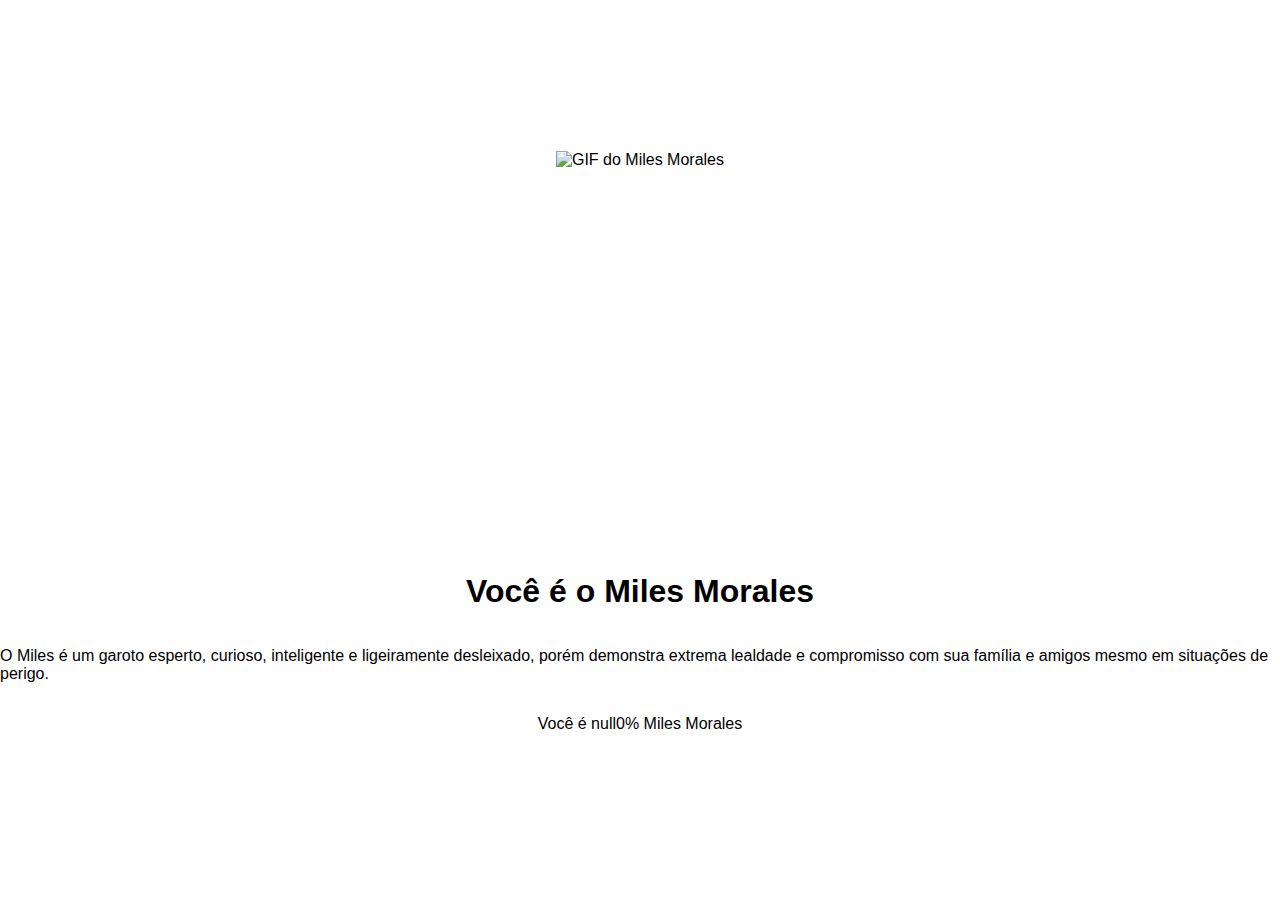
==== paginas/miles-morales.html @ 4ad9b1a1 "Coloquei as perguntas" ====
<!DOCTYPE html>
<html lang="pt-br">
<head>
    <meta charset="UTF-8">
    <meta name="viewport" content="width=device-width, initial-scale=1.0">
    <title>Você é o...</title>
</head>
<body>
    <img src="https://media1.tenor.com/m/QVp42eIRr5cAAAAd/into-the-spider-verse-nitro-pfp.gif" alt="GIF do Miles Morales">
    <h1>Você é o Miles Morales</h1>
    <p>O Miles é um garoto esperto, curioso, inteligente e ligeiramente desleixado, porém demonstra extrema lealdade e compromisso com sua família e amigos mesmo em situações de perigo.</p>
    <p id="porcentagem"></p>

    <style>
        body{
            display: flex;
            flex-direction: column;
            justify-content: center;
            align-items: center;
            height: 100vh;
            margin: 0;
            font-family: Arial, sans-serif;
        }

        img{
            height: 400px;
        }
    </style>

    <script>
        let contMiles = localStorage.getItem("miles-morales")
        document.querySelector('#porcentagem').innerHTML = 'Você é '+ contMiles+ "0% Miles Morales"
    </script>
</body>
</html>
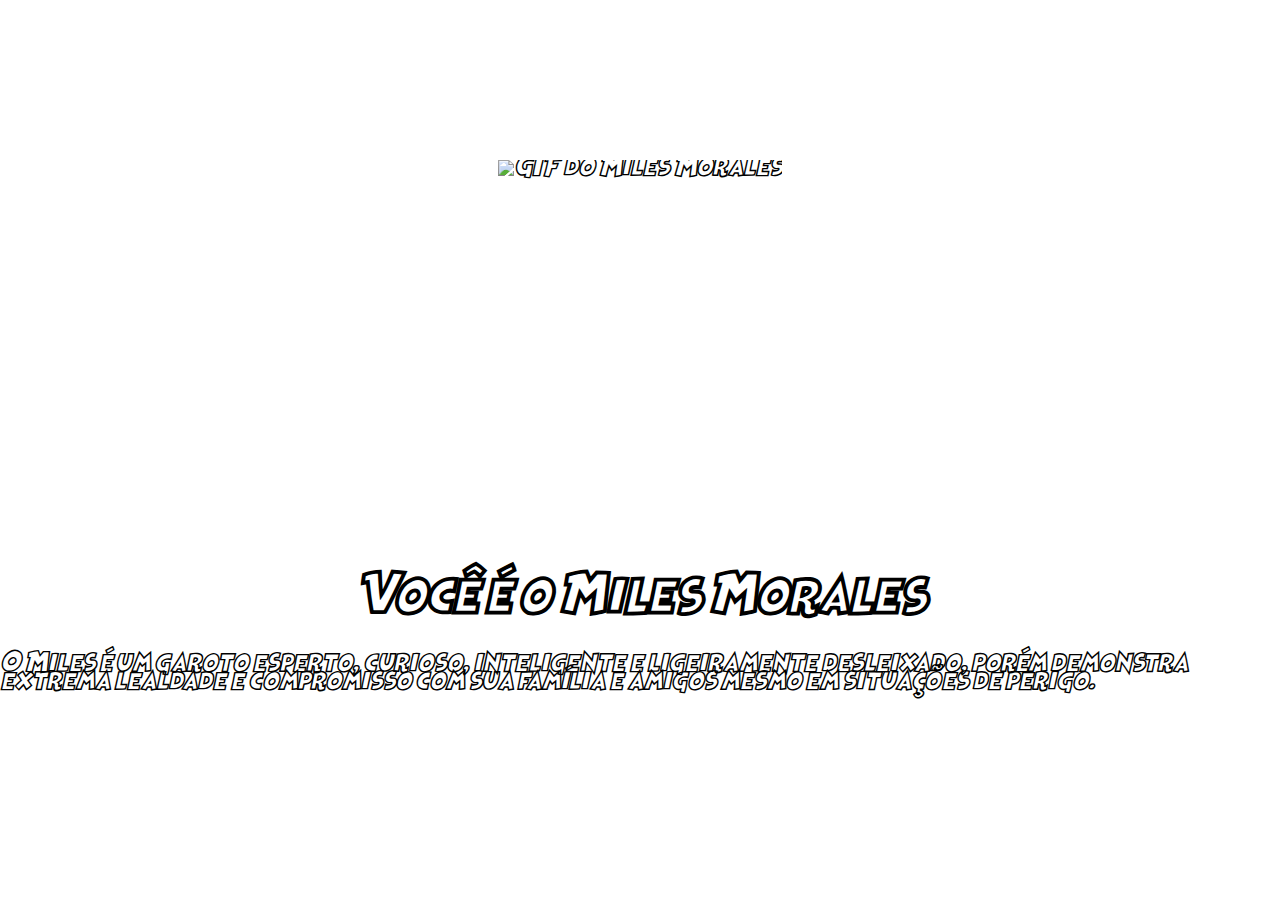
==== commit 1ea5af9c: "Finalizei a concepção de estilização do projeto e o JavaScript está totalmente funcional" ====
--- a/paginas/miles-morales.html
+++ b/paginas/miles-morales.html
@@ -12,6 +12,11 @@
     <p id="porcentagem"></p>
 
     <style>
+        @font-face {
+            font-family: "Spider-Man";
+            src: url("/resources/font/Heroes\ Legend\ Hollow.ttf") format("truetype");
+        }
+
         body{
             display: flex;
             flex-direction: column;
@@ -19,7 +24,7 @@
             align-items: center;
             height: 100vh;
             margin: 0;
-            font-family: Arial, sans-serif;
+            font-family: "Spider-Man";
         }
 
         img{
@@ -29,7 +34,12 @@
 
     <script>
         let contMiles = localStorage.getItem("miles-morales")
-        document.querySelector('#porcentagem').innerHTML = 'Você é '+ contMiles+ "0% Miles Morales"
+        contMilesMorales = parseInt(contMilesMorales);
+        const totalQuestoes = 10;
+        const porcentagemMilesMorales = ((contMilesMorales / totalQuestoes) * 100).toFixed(2);
+
+
+        document.querySelector('#porcentagem').innerHTML = 'Você é '+ porcentagemMilesMorales + " Miles Morales!"
     </script>
 </body>
 </html>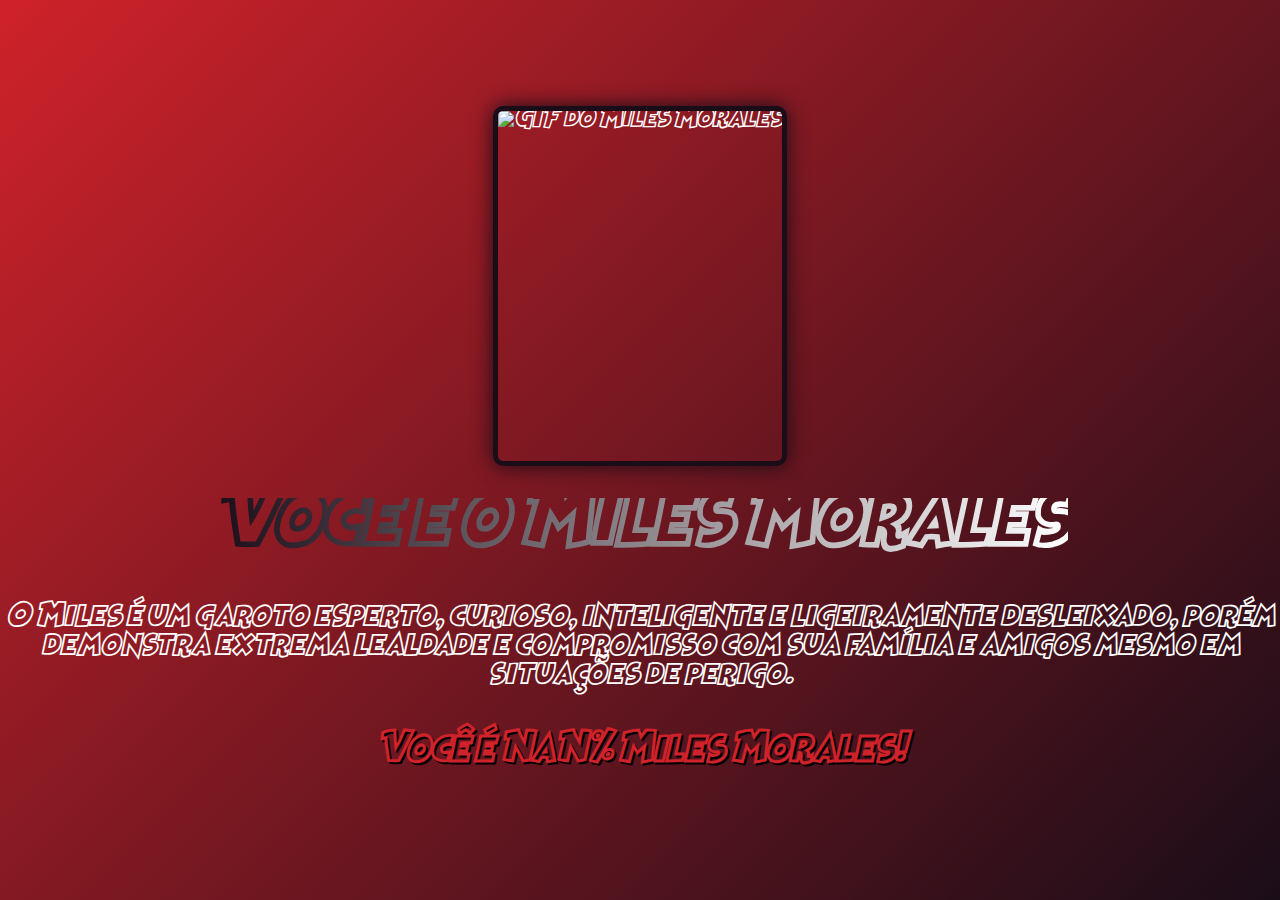
==== commit be594509: "Coloquei CSS e uma parte da responsiva nas paginas do resultado" ====
--- a/paginas/miles-morales.html
+++ b/paginas/miles-morales.html
@@ -17,29 +17,70 @@
             src: url("/resources/font/Heroes\ Legend\ Hollow.ttf") format("truetype");
         }
 
-        body{
+        body {
             display: flex;
             flex-direction: column;
             justify-content: center;
             align-items: center;
             height: 100vh;
             margin: 0;
-            font-family: "Spider-Man";
+            font-family: "Spider-Man", sans-serif;
+            background: linear-gradient(135deg, #cf222a, #1a0d18);
+            color: #fff;
+            text-align: center;
         }
 
-        img{
-            height: 400px;
+        img {
+            height: 350px;
+            border: 5px solid #1a0d18;
+            border-radius: 10px;
+            box-shadow: 0 0 20px #1a0d18;
+            max-width: 100%;
         }
+
+        h1 {
+            font-size: 3rem;
+            background: linear-gradient(90deg, #1a0d18, #fff);
+            background-clip: text;
+            -webkit-text-fill-color: transparent;
+        }
+
+        p {
+            font-size: 1.2rem;
+            line-height: 1.5;
+        }
+
+        #porcentagem {
+            font-size: 1.5rem;
+            font-weight: bold;
+            color: #cf222a;
+            text-shadow: 2px 2px 0 #000;
+        }
+
+        @media (max-width: 768px) {
+            h1 {
+                font-size: 2rem;
+            }
+
+            p {
+                font-size: 1rem;
+            }
+
+            #porcentagem {
+                font-size: 1.2rem;
+            }
+        }
+
     </style>
 
     <script>
         let contMiles = localStorage.getItem("miles-morales")
-        contMilesMorales = parseInt(contMilesMorales);
+        contMiles = parseInt(contMiles);
         const totalQuestoes = 10;
-        const porcentagemMilesMorales = ((contMilesMorales / totalQuestoes) * 100).toFixed(2);
+        const porcentagemMilesMorales = ((contMiles / totalQuestoes) * 100).toFixed(2);
 
 
-        document.querySelector('#porcentagem').innerHTML = 'Você é '+ porcentagemMilesMorales + " Miles Morales!"
+        document.querySelector('#porcentagem').innerHTML = 'Você é '+ porcentagemMilesMorales + "% Miles Morales!"
     </script>
 </body>
 </html>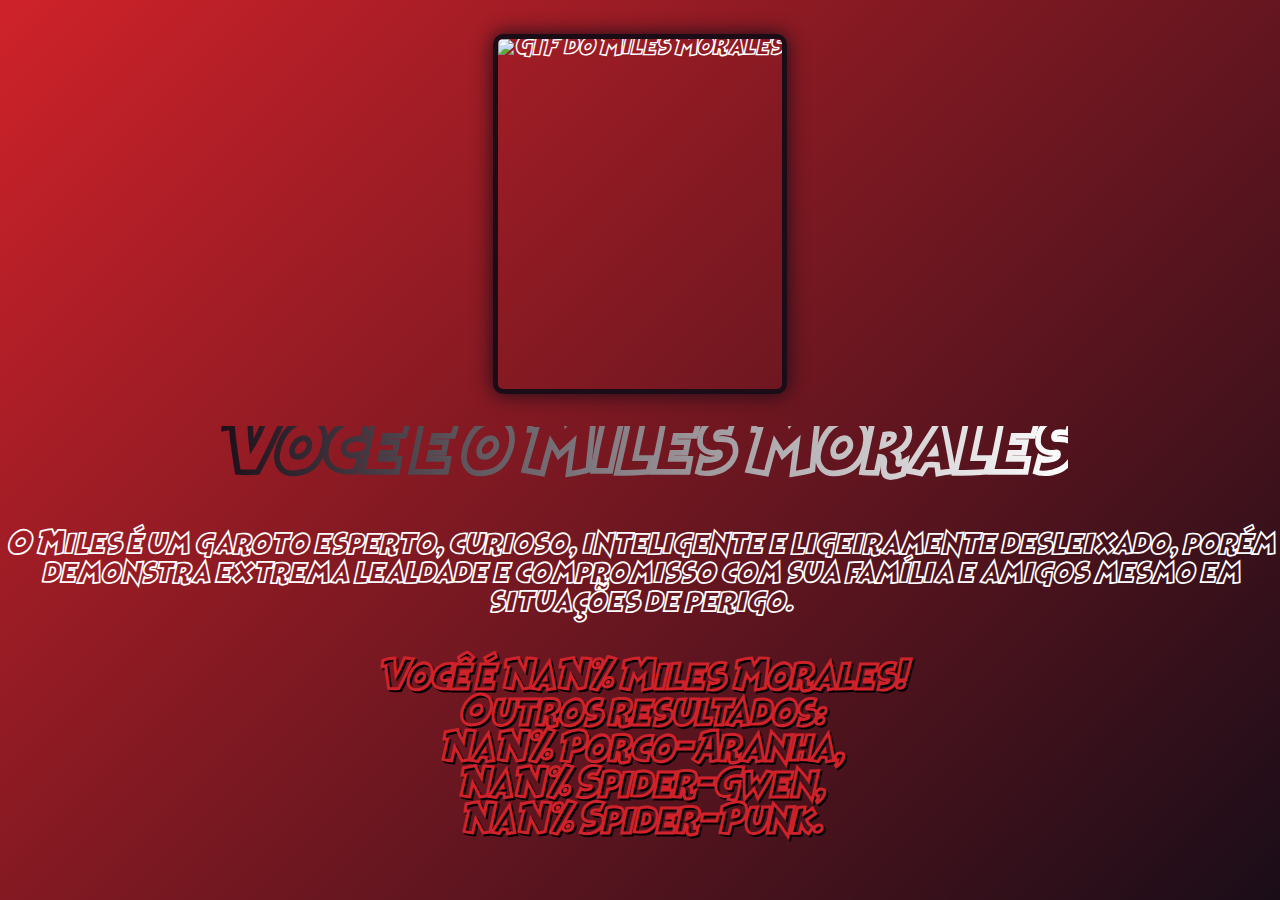
==== commit 03f39886: "Finalização do projeto" ====
--- a/paginas/miles-morales.html
+++ b/paginas/miles-morales.html
@@ -1,20 +1,24 @@
 <!DOCTYPE html>
 <html lang="pt-br">
+
 <head>
     <meta charset="UTF-8">
     <meta name="viewport" content="width=device-width, initial-scale=1.0">
     <title>Você é o...</title>
 </head>
+
 <body>
-    <img src="https://media1.tenor.com/m/QVp42eIRr5cAAAAd/into-the-spider-verse-nitro-pfp.gif" alt="GIF do Miles Morales">
+    <img src="https://media1.tenor.com/m/QVp42eIRr5cAAAAd/into-the-spider-verse-nitro-pfp.gif"
+        alt="GIF do Miles Morales">
     <h1>Você é o Miles Morales</h1>
-    <p>O Miles é um garoto esperto, curioso, inteligente e ligeiramente desleixado, porém demonstra extrema lealdade e compromisso com sua família e amigos mesmo em situações de perigo.</p>
+    <p>O Miles é um garoto esperto, curioso, inteligente e ligeiramente desleixado, porém demonstra extrema lealdade e
+        compromisso com sua família e amigos mesmo em situações de perigo.</p>
     <p id="porcentagem"></p>
 
     <style>
         @font-face {
             font-family: "Spider-Man";
-            src: url("/resources/font/Heroes\ Legend\ Hollow.ttf") format("truetype");
+            src: url("/resources/font/Heroes_Legend_Hollow.ttf") format("truetype");
         }
 
         body {
@@ -41,7 +45,7 @@
         h1 {
             font-size: 3rem;
             background: linear-gradient(90deg, #1a0d18, #fff);
-            background-clip: text;
+            -webkit-background-clip: text;
             -webkit-text-fill-color: transparent;
         }
 
@@ -66,21 +70,60 @@
                 font-size: 1rem;
             }
 
+            img {
+                max-height: 250px;
+            }
+
             #porcentagem {
                 font-size: 1.2rem;
             }
         }
 
+        @media (max-width: 480px) {
+            h1 {
+                font-size: 1.7rem;
+            }
+
+            p {
+                font-size: 0.9rem;
+            }
+
+            img {
+                max-height: 180px;
+            }
+
+            #porcentagem {
+                font-size: 0.9rem;
+            }
+        }
     </style>
 
     <script>
-        let contMiles = localStorage.getItem("miles-morales")
-        contMiles = parseInt(contMiles);
+        let contPorcoAranha = localStorage.getItem("porco-aranha");
+        let contMilesMorales = localStorage.getItem("miles-morales");
+        let contSpiderGwen = localStorage.getItem("spider-gwen");
+        let contSpiderPunk = localStorage.getItem("punk-aranha");
+
+        contPorcoAranha = parseInt(contPorcoAranha);
+        contMilesMorales = parseInt(contMilesMorales);
+        contSpiderGwen = parseInt(contSpiderGwen);
+        contSpiderPunk = parseInt(contSpiderPunk);
+
         const totalQuestoes = 10;
-        const porcentagemMilesMorales = ((contMiles / totalQuestoes) * 100).toFixed(2);
 
+        const porcentagemMilesMorales = ((contMilesMorales / totalQuestoes) * 100).toFixed(2);
+        const porcentagemPorcoAranha = ((contPorcoAranha / totalQuestoes) * 100).toFixed(2);
+        const porcentagemSpiderGwen = ((contSpiderGwen / totalQuestoes) * 100).toFixed(2);
+        const porcentagemSpiderPunk = ((contSpiderPunk / totalQuestoes) * 100).toFixed(2);
 
-        document.querySelector('#porcentagem').innerHTML = 'Você é '+ porcentagemMilesMorales + "% Miles Morales!"
+        document.querySelector('#porcentagem').innerHTML = `
+            Você é ${porcentagemMilesMorales}% Miles Morales!
+            <br> Outros resultados: <br>
+            ${porcentagemPorcoAranha}% Porco-Aranha, <br>
+            ${porcentagemSpiderGwen}% Spider-Gwen, <br>
+            ${porcentagemSpiderPunk}% Spider-Punk.`
+
     </script>
 </body>
+
 </html>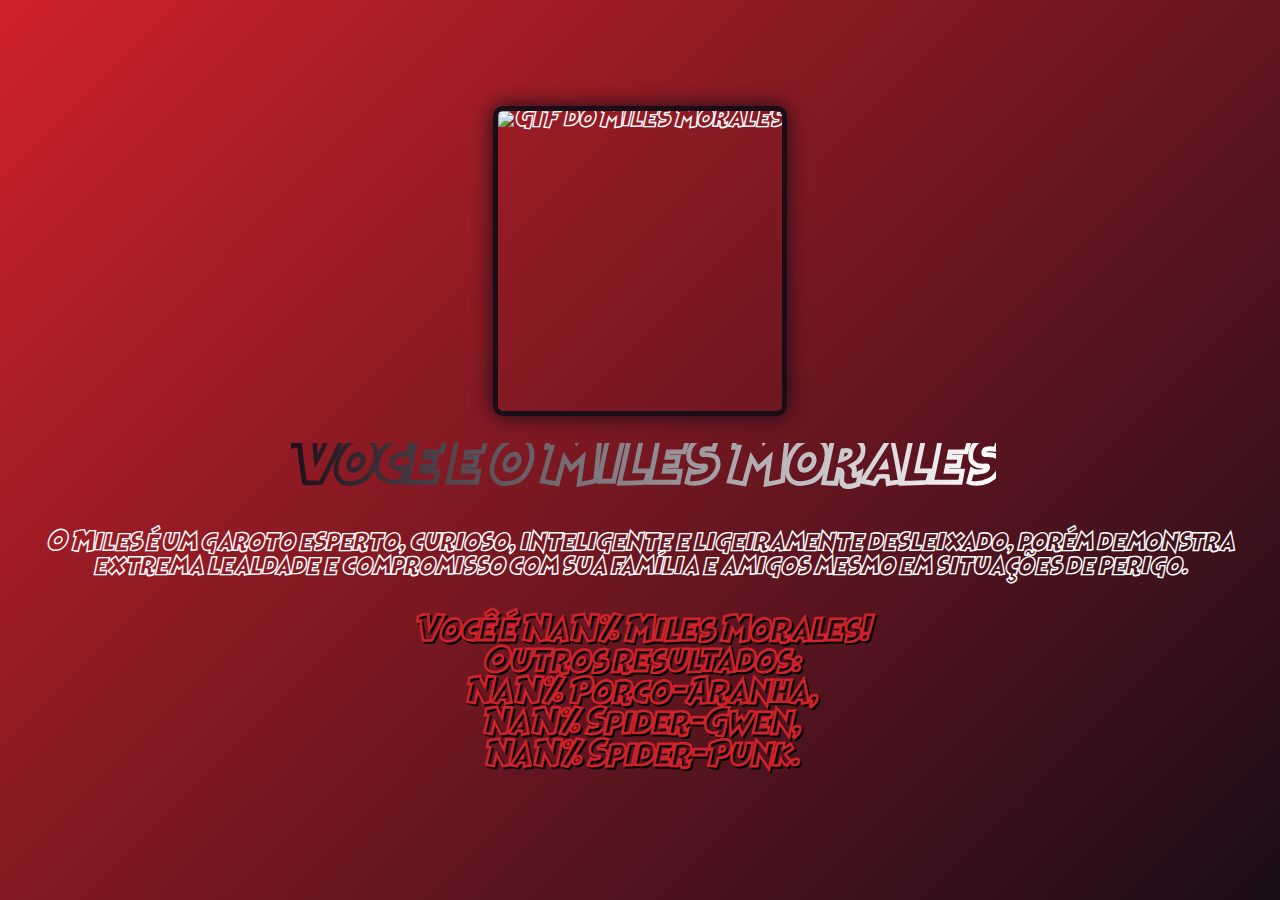
==== commit 27a4500a: "Ajustes de pequenos detalhes e com isso projeto finalizado de vez" ====
--- a/paginas/miles-morales.html
+++ b/paginas/miles-morales.html
@@ -35,7 +35,7 @@
         }
 
         img {
-            height: 350px;
+            height: 300px;
             border: 5px solid #1a0d18;
             border-radius: 10px;
             box-shadow: 0 0 20px #1a0d18;
@@ -43,19 +43,19 @@
         }
 
         h1 {
-            font-size: 3rem;
+            font-size: 2.5rem;
             background: linear-gradient(90deg, #1a0d18, #fff);
             -webkit-background-clip: text;
             -webkit-text-fill-color: transparent;
         }
 
         p {
-            font-size: 1.2rem;
+            font-size: 1rem;
             line-height: 1.5;
         }
 
         #porcentagem {
-            font-size: 1.5rem;
+            font-size: 1.3rem;
             font-weight: bold;
             color: #cf222a;
             text-shadow: 2px 2px 0 #000;
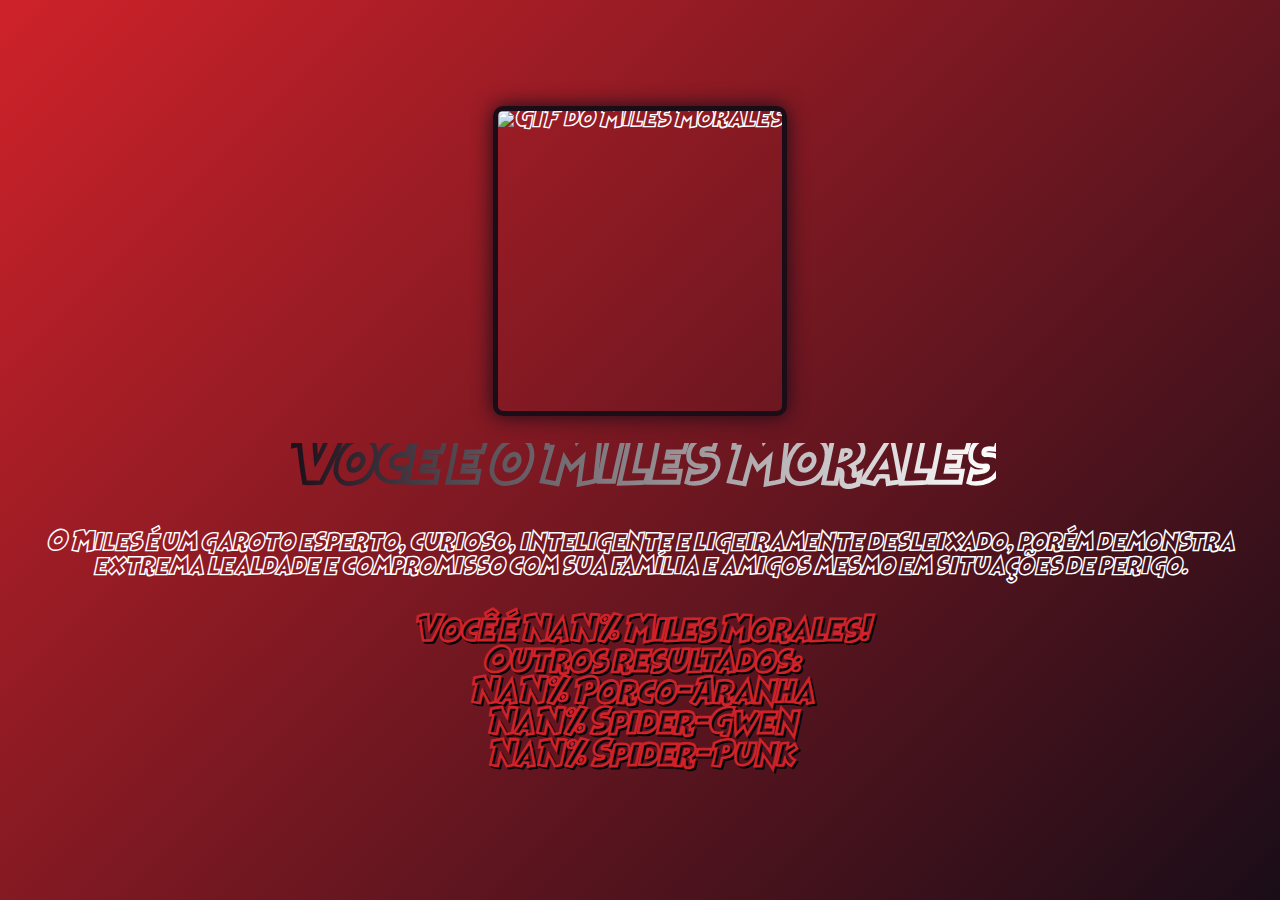
==== commit 6e3bcbcd: "Pequenas alterações no css." ====
--- a/paginas/miles-morales.html
+++ b/paginas/miles-morales.html
@@ -119,9 +119,9 @@
         document.querySelector('#porcentagem').innerHTML = `
             Você é ${porcentagemMilesMorales}% Miles Morales!
             <br> Outros resultados: <br>
-            ${porcentagemPorcoAranha}% Porco-Aranha, <br>
-            ${porcentagemSpiderGwen}% Spider-Gwen, <br>
-            ${porcentagemSpiderPunk}% Spider-Punk.`
+            ${porcentagemPorcoAranha}% Porco-Aranha<br>
+            ${porcentagemSpiderGwen}% Spider-Gwen<br>
+            ${porcentagemSpiderPunk}% Spider-Punk`
 
     </script>
 </body>
